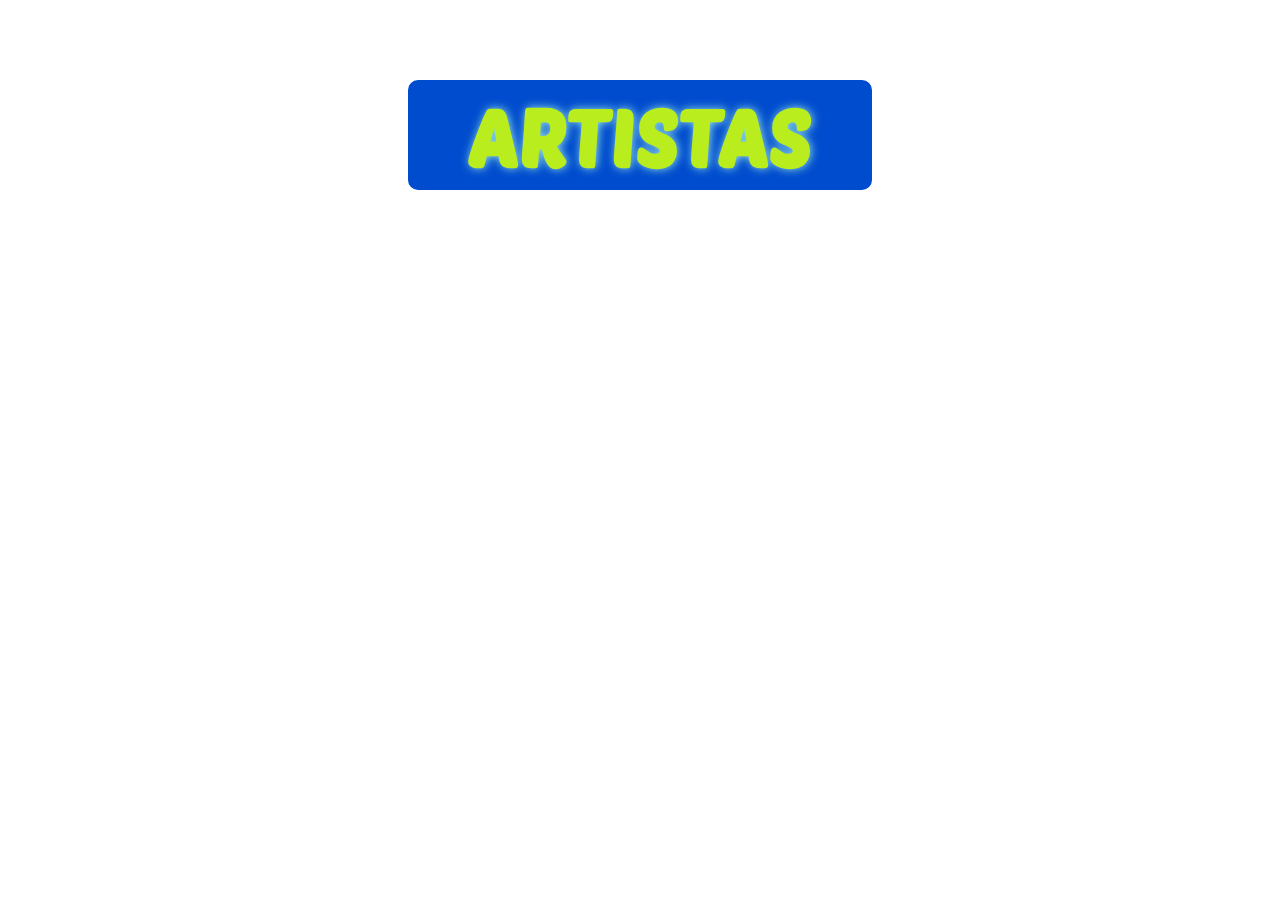
==== artistas.html @ b7dfe0a3 "feat: dados dos artistas" ====
<!DOCTYPE html>
<html lang="pt-BR">

<head>
    <meta charset="UTF-8">
    <meta name="viewport" content="width=device-width, initial-scale=1.0">
    <title>Dados de Artistas</title>
    <script src="artistas.js"> </script>
    <link rel="stylesheet" href="styleShow.css">

</head>

<body>
    <div id="triangulos"> </div>

    <div id="cabeçalho">
        <h1 id="tituloShows">ARTISTAS</h1>
    </div>
    <div class="ordemShows">

        <div id="listaShows"> </div>
    </div>
</body>

</html>
---- styleShow.css ----
@import url('https://fonts.googleapis.com/css2?family=Poetsen+One&display=swap');

@import url('https://fonts.googleapis.com/css2?family=Roboto+Slab:wght@100..900&display=swap');

:root {
    --verdeMusgo: #baed1d;
    --azulMedio: #004cce;
    --laranja: #fd700e;
    --amarelo: #f9e210;
    --ciano: #94e3e6;
    --fontTema: 'Poetsen One';
    --fontP: 'Roboto Slab';
}

body {
    background-color: white;

}

#triangulos {
    height: 18px;
    /*background-color: #004cce;*/
    background-image: url(/imagens/images.png);
    /* border-image-repeat: repeat;*/
    background-repeat: repeat-x;
    width: 100%;
    background-size: 2vw 18px;
}

#imagenss {
    height: 120px;
    width: 270px;
}

.ordemShows {
    padding-left: 7%;
}

#listaShows {
    display: flex;
    flex-wrap: wrap;
    gap: 20px;
    color: #000;

}

.showsDiv {
    flex: 0 0 15%;
    border-radius: 10px;
    padding: 5px;
    /* border: 3px solid var(--verdeMusgo);*/
    box-shadow: 0px -1px 2px 1px var(--verdeMusgo);


}

#tituloShows,
#tituloDiv {
    font-family: var(--fontTema);
    color: var(--verdeMusgo);
    text-align: center;

}

#tituloShows {
    font-size: 80px;
    width: 450px;
    padding: 5px;
    border: 2px solid var(--azulMedio);
    border-radius: 10px;
    background: var(--azulMedio);
    text-shadow: 1px 0 10px var(--ciano);
}

#tituloDiv {
    font-size: 20px;
}

p {
    color: var(--azulMedio);
    font-family: var(--fontP);
    font-weight: 800px;
    font-size: 12px;
}

#cabeçalho {
    display: flex;
    justify-content: center;
    align-items: center;
}
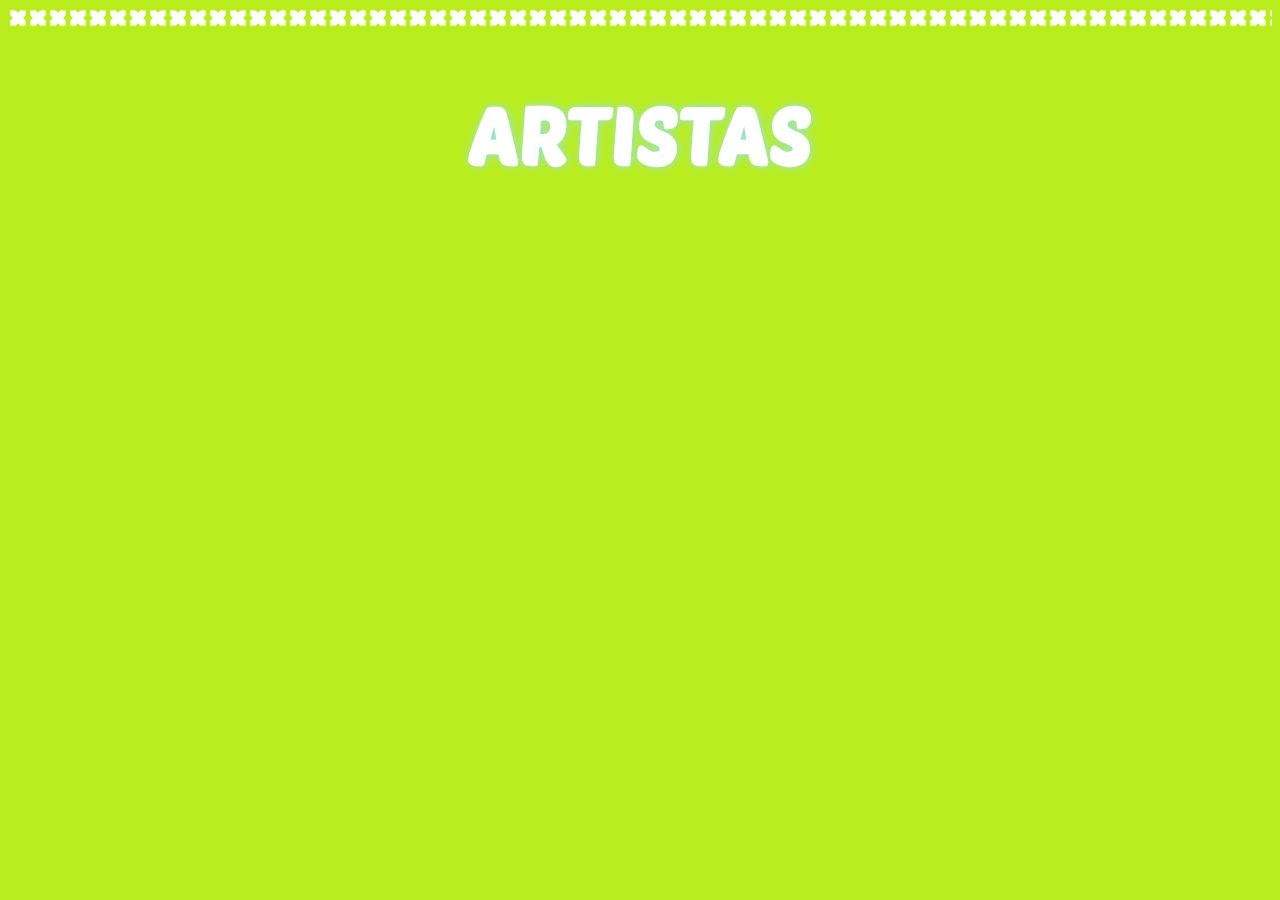
==== commit e9371804: "feat: Adicionada propriedade de click e hover a lista de artistas" ====
--- a/artistas.html
+++ b/artistas.html
@@ -6,20 +6,26 @@
     <meta name="viewport" content="width=device-width, initial-scale=1.0">
     <title>Dados de Artistas</title>
     <script src="artistas.js"> </script>
-    <link rel="stylesheet" href="styleShow.css">
+    <link rel="stylesheet" href="styleArtistas.css">
 
 </head>
 
 <body>
     <div id="triangulos"> </div>
 
-    <div id="cabeçalho">
-        <h1 id="tituloShows">ARTISTAS</h1>
+    <div id="cabeçalhoArtistas">
+        <h1 id="tituloArtistas">ARTISTAS</h1>
     </div>
-    <div class="ordemShows">
+    <div class="ordemArtistas">
 
-        <div id="listaShows"> </div>
+        <div onclick="check()" id="listaArtistas"> </div>
     </div>
 </body>
 
+<script>
+    function check() {
+        console.log("Clicou na div")
+    }
+</script>
+
 </html>--- a/styleArtistas.css
+++ b/styleArtistas.css
@@ -0,0 +1,81 @@
+@import url('https://fonts.googleapis.com/css2?family=Poetsen+One&display=swap');
+
+:root {
+    --verdeMusgo: #baed1d;
+    --azulMedio: #004cce;
+    --laranja: #fd700e;
+    --amarelo: #f9e210;
+    --ciano: #94e3e6;
+    --RoxoCandy: #5d65ae;
+    --rosaCandy: #f6007b;
+    --laranjaCandy: #ed5838;
+    --lilasCandy: #8450c6;
+    --azulCandy:#00ccd4;
+    --fontTema: 'Poetsen One';
+    
+}
+
+body {
+    background-color: var(--verdeMusgo);
+
+}
+
+#triangulos {
+    height: 18px;
+    background-image: url(/imagens/imagesbranco.png);  
+    background-repeat: repeat-x;
+    width: 100%;
+    background-size: 20px 20px;
+}
+
+#imagensArtistas {
+    height: 120px;
+    width: 270px;
+border-radius: 10px;
+}
+
+.ordemArtistas {
+    padding-left: 7%;
+}
+
+#listaArtistas {
+    display: flex;
+    flex-wrap: wrap;
+    gap: 20px;
+}
+
+.ArtistasDiv {
+    flex: 0 0 15%;
+    border-radius: 10px;
+    padding: 5px;
+    background-color: var(--RoxoCandy);
+    box-shadow:1px -1px 15px 1px white;
+    cursor: pointer;
+}
+
+#tituloArtistas,
+#tituloDivArtistas {
+    font-family: var(--fontTema);
+    text-align: center;
+
+}
+
+#tituloArtistas {
+    font-size: 80px;
+    width: 450px;
+    padding: 5px;
+    color: white;
+    text-shadow: 1px 0 10px var(--ciano);
+}
+
+#tituloDivArtistas {
+    font-size: 20px;
+    color: white;
+}
+
+
+#cabeçalhoArtistas {
+    display: flex;
+    justify-content: center;
+    align-items: center;
+}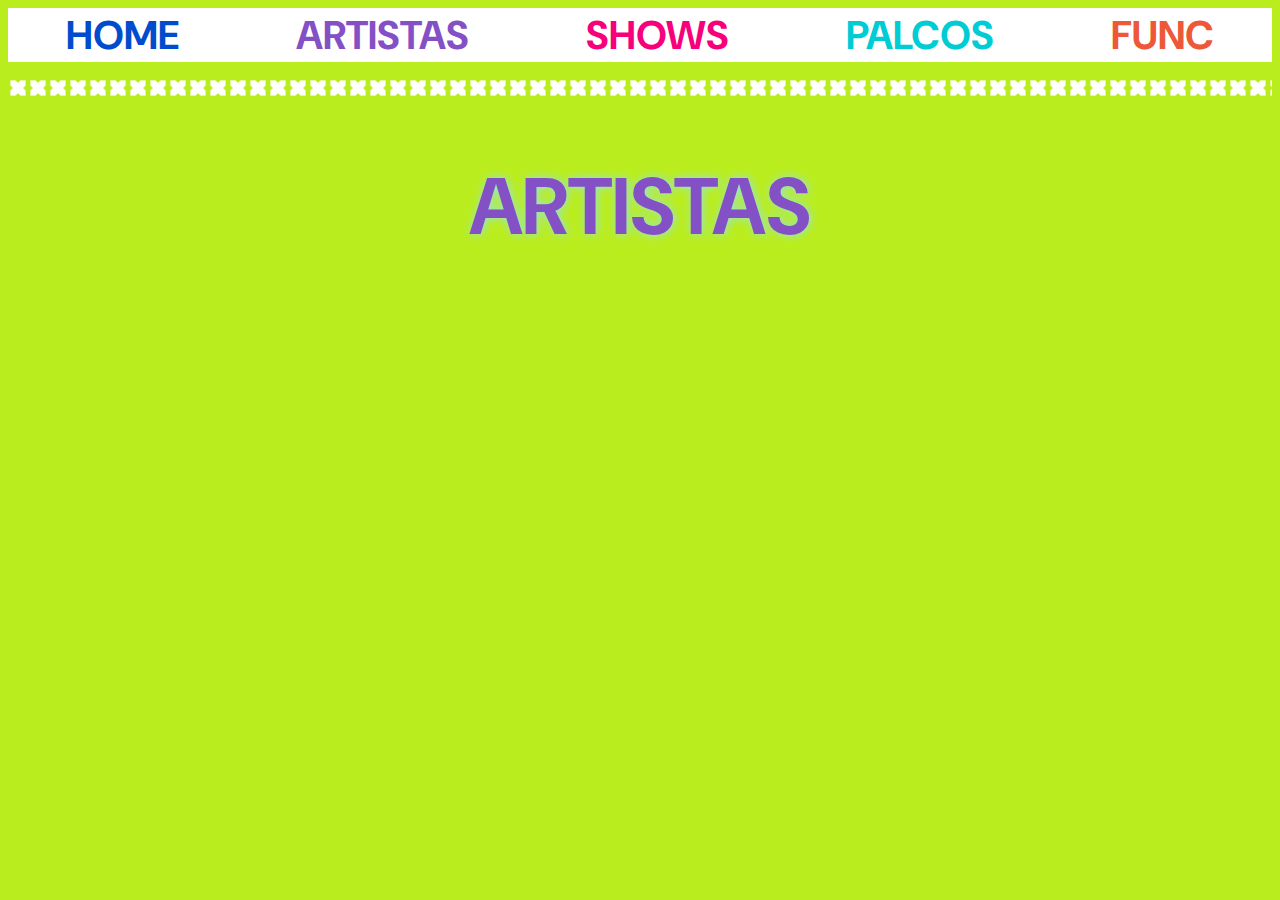
==== commit 8db44bfa: "Refactor: Ajustes na home e na aba de artistas" ====
--- a/artistas.html
+++ b/artistas.html
@@ -11,6 +11,33 @@
 </head>
 
 <body>
+
+    <header>
+        <div id="esquerda">
+            <a href="index.html"> <button class="botoesIndex" id="home" href="index.html">HOME</button>
+    
+            </a>
+            
+            <a href="artistas.html"> <button class="botoesIndex" id="artistas" href="artistas.html">ARTISTAS</button>
+    
+            </a>
+    
+            <a href="shows.html">
+                <button class="botoesIndex" id="shows" href="shows.html">SHOWS</button>
+            </a>
+    
+    
+            <a href="palcos.html">
+                <button class="botoesIndex" id="palcos">PALCOS</button>
+            </a>
+    
+            <a href="func.html">
+                <button class="botoesIndex" id="func">FUNC</button>
+            </a>
+    
+        </div>
+    </header>
+
     <div id="triangulos"> </div>
 
     <div id="cabeçalhoArtistas">
@@ -24,7 +51,9 @@
 
 <script>
     function check() {
-        console.log("Clicou na div")
+        const div = document.getElementById("listaArtistas");
+        const conteudo = div.innerText;
+        console.log(conteudo)
     }
 </script>
 
--- a/styleArtistas.css
+++ b/styleArtistas.css
@@ -1,4 +1,5 @@
-@import url('https://fonts.googleapis.com/css2?family=Poetsen+One&display=swap');
+@import url('https://fonts.googleapis.com/css2?family=DM+Sans:ital,opsz,wght@0,9..40,100..1000;1,9..40,100..1000&family=Montserrat:ital,wght@0,100..900;1,100..900&display=swap" rel="stylesheet');
+
 
 :root {
     --verdeMusgo: #baed1d;
@@ -11,13 +12,89 @@
     --laranjaCandy: #ed5838;
     --lilasCandy: #8450c6;
     --azulCandy:#00ccd4;
-    --fontTema: 'Poetsen One';
+    --fontTema: "DM Sans", serif;
     
 }
 
 body {
     background-color: var(--verdeMusgo);
 
+}
+
+.botoesIndex {
+    /* width: 420px;
+    height: 90px;
+    border-radius: 10px;
+    background-color: var(--verdeMusgo);
+    color: var(--azulMedio);
+    box-shadow: 0px -1px 15px 1px var(--ciano);
+
+ */
+    position: relative;
+    text-decoration: none;
+    font-size: 40px;
+    font-weight: bolder;
+    font-family: "DM Sans", serif;
+    border: none;
+    background-color: white;
+    cursor: pointer;
+    
+}
+
+.botoesIndex::before {
+    content: "";
+    position: absolute;
+    bottom: -2px;
+    height: 6px;
+    width: 0;
+    background: #000000;
+    border-radius: 50px;
+    transition: width 0.3s ease;
+}
+
+.botoesIndex:hover::before {
+    width: 100%;
+}
+
+/* .botoesIndex:hover {
+    
+} */
+
+#esquerda {
+    display: flex;
+   width: 100%;
+    align-items: center;
+    background-color: white;
+    justify-content: space-around;
+
+}
+
+#direita {
+    background-color: white;
+}
+
+header {
+    height: 70px;
+    width: 100%;
+
+}
+
+#home {
+    color: var(--azulMedio);
+}
+
+#artistas{
+    color: var(--lilasCandy) ;
+
+}
+#shows{
+    color: var(--rosaCandy);
+}
+#palcos {
+    color: var(--azulCandy);
+}
+#func{
+   color: var(--laranjaCandy); 
 }
 
 #triangulos {
@@ -64,7 +141,7 @@
     font-size: 80px;
     width: 450px;
     padding: 5px;
-    color: white;
+    color: var(--lilasCandy);
     text-shadow: 1px 0 10px var(--ciano);
 }
 
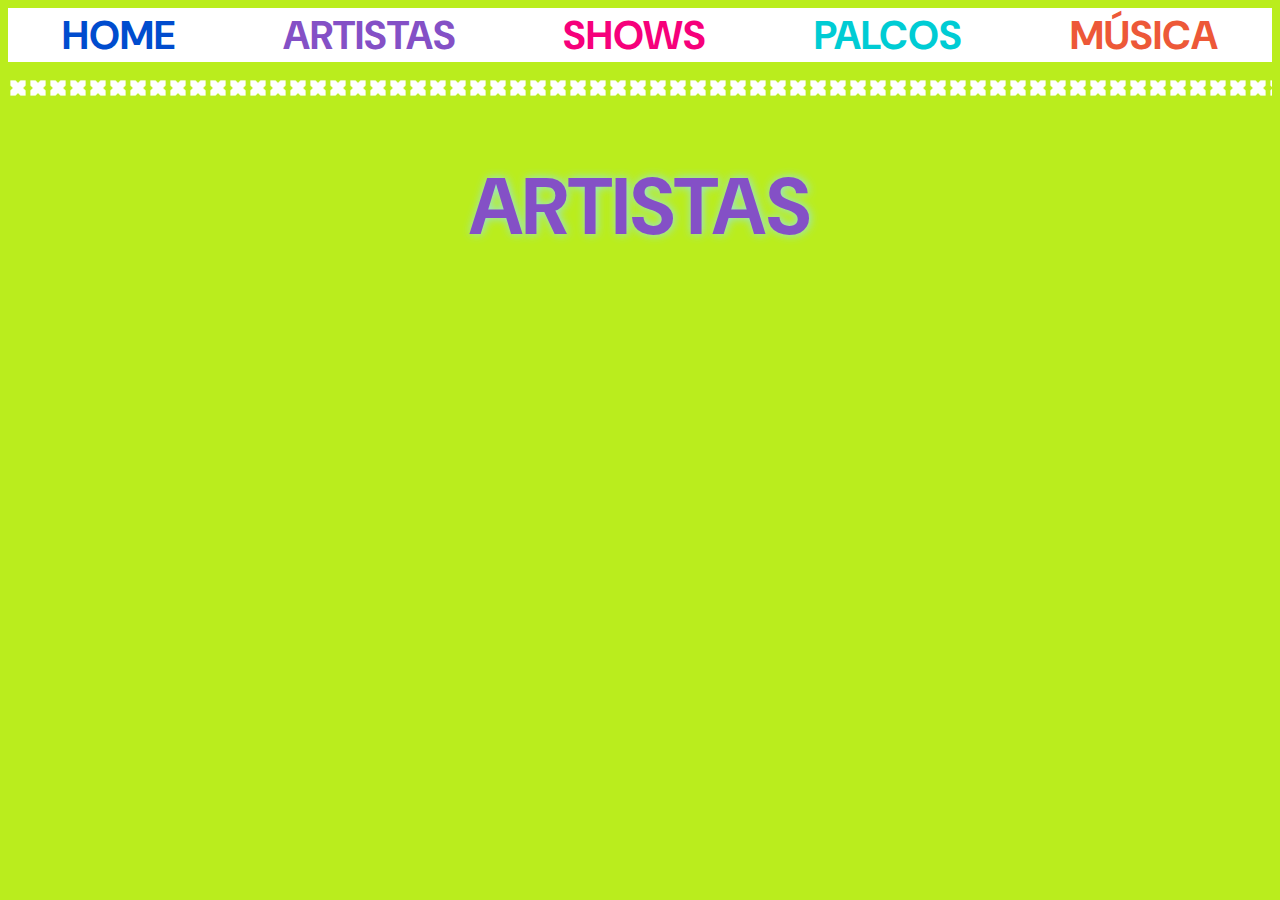
==== commit ad94314b: "Refactor: Ajustando o nome da função especial na barra superior" ====
--- a/artistas.html
+++ b/artistas.html
@@ -32,7 +32,7 @@
             </a>
     
             <a href="func.html">
-                <button class="botoesIndex" id="func">FUNC</button>
+                <button class="botoesIndex" id="func">MÚSICA</button>
             </a>
     
         </div>
